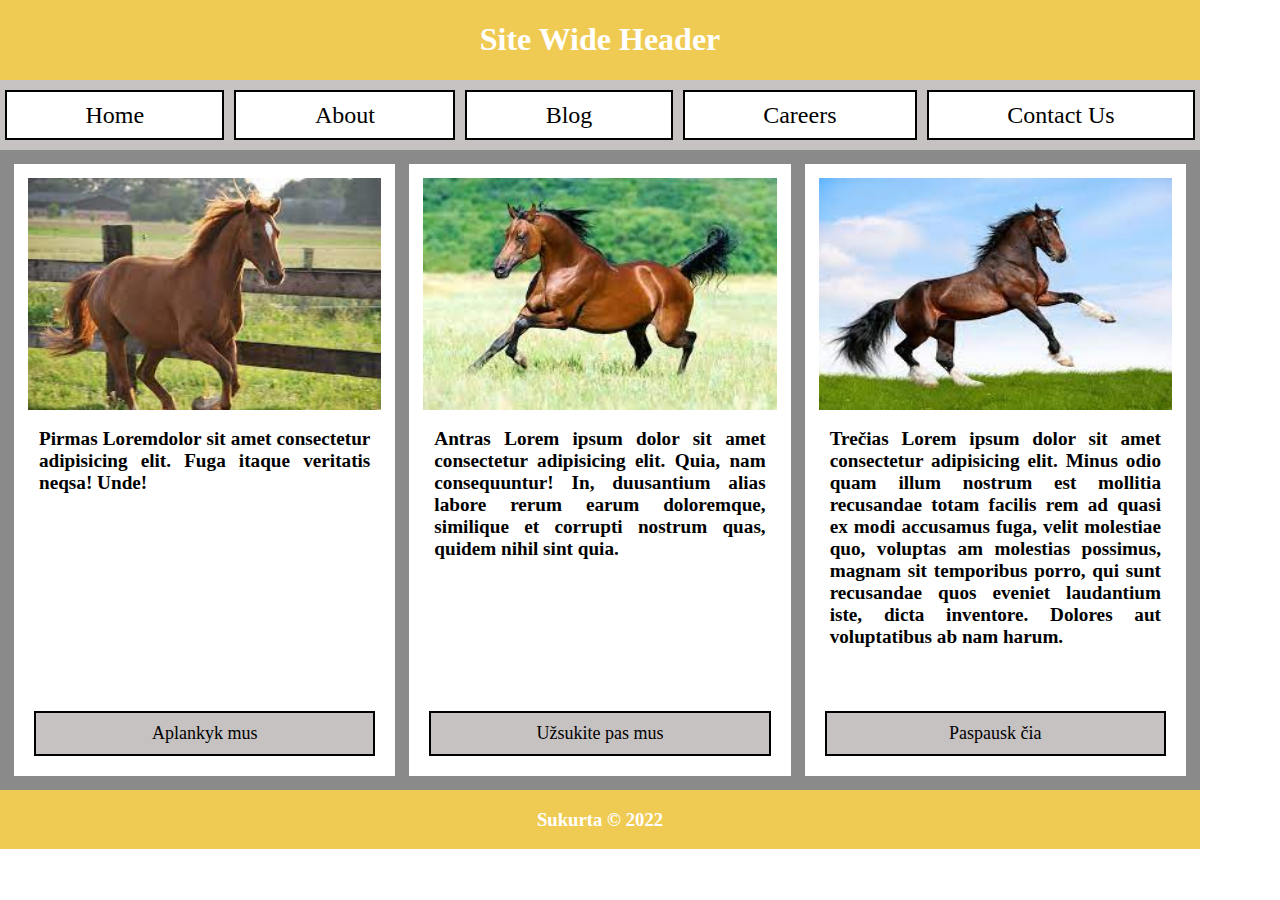
==== index.html @ 6e983948 "panaudota daugiau flex-box" ====
<!DOCTYPE html>
<html lang="en">
<head>
    <meta charset="UTF-8">
    <meta http-equiv="X-UA-Compatible" content="IE=edge">
    <meta name="viewport" content="width=device-width, initial-scale=1.0">
    <title>Document</title>
    <link rel="stylesheet" href="style.css">
</head>
<body>
    <div class="antraste"><h1>Site Wide Header</h1></div>
    <div class="nuorodos-gaubimas">
        <div class="nuorodos-mygtukai">
            <a class="pats-mygtukas" href="bele.html">Home</a></div>
        <div class="nuorodos-mygtukai">
            <a class="pats-mygtukas" href="bele.html">About</a></div>
        <div class="nuorodos-mygtukai">
            <a class="pats-mygtukas" href="bele.html">Blog</a></div>
        <div class="nuorodos-mygtukai">
            <a class="pats-mygtukas" href="bele.html">Careers</a></div>
        <div class="nuorodos-mygtukai">
            <a class="pats-mygtukas" href="bele.html">Contact Us</a></div>
    </div>
    <div class="paveikslus-gaubiantis">
        <div class="paveikslas-text-nuoroda parastes1" >
            <div ><img  class="paveikslas" src="a1.jpg" alt="Arklys1"></div>
            <div class="tekstas">Pirmas Loremdolor sit amet consectetur adipisicing elit. Fuga itaque veritatis neqsa! Unde!</div>
            <div class="nuoroda"><a class="paveikslo-mygtukas" href="bele.html">Aplankyk mus</a></div>
        </div>
        <div class="paveikslas-text-nuoroda">
            <div><img  class="paveikslas" src="a2.jpg" alt="Arklys2"></div>
            <div class="tekstas">Antras Lorem ipsum dolor sit amet consectetur adipisicing elit. Quia, nam consequuntur! In, duusantium alias labore rerum earum doloremque, similique et corrupti nostrum quas, quidem nihil sint quia.</div>
            <div class="nuoroda"><a class="paveikslo-mygtukas" href="bele.html">Užsukite pas mus </a></div>
        </div>
        <div class="paveikslas-text-nuoroda parastes3">
            <div ><img  class="paveikslas" src="a3.jpg" alt="Arklys3"></div>
            <div class="tekstas">Trečias Lorem ipsum dolor sit amet consectetur adipisicing elit. Minus odio quam illum nostrum est mollitia recusandae totam facilis rem ad quasi ex modi accusamus fuga, velit molestiae quo, voluptas am molestias possimus, magnam sit temporibus porro, qui sunt recusandae quos eveniet laudantium iste, dicta inventore. Dolores aut voluptatibus ab nam harum.</div>
            <div class="nuoroda"><a class="paveikslo-mygtukas" href="bele.html">Paspausk čia</a></div>
        </div>       
    </div>
    <div class="apacia">
        <h3>Sukurta © 2022</h3>
    </div>

    
</body>
</html>
---- style.css ----
body {
    margin: auto;
}

*{
    max-width: 1200px;  
    box-sizing: border-box;  
    
}
.antraste {
    display: flex;  
    justify-content: center;         
    background-color: rgb(240, 203, 84);
    color: white;
       
}
.nuorodos-gaubimas {

    display:flex;    
    align-items: center;
    height: 70px;   
    padding-left: 5px;
    padding-right: 5px;
    background-color: rgb(199, 194, 194);
    gap: 10px ;
    
}
.nuorodos-mygtukai {
    display: flex;
    align-items: center;  
    height: 50px;    
    background-color: white;
    border: 2px solid black;
    flex-grow: 1;
    

} .pats-mygtukas {
    display: block; 
    width: 100%;
    line-height: 50px;         
    text-decoration: none;
    color: black;
    font-size: x-large; 
    text-align: center;      

}
.paveikslus-gaubiantis {
    display: flex;   
    width: 100%;
    height: 640px;   
    background-color: rgb(139, 138, 138);
    min-width: 1100px;
    gap: 14px;
   
}
.paveikslas-text-nuoroda {
    display: flex;
    flex-direction: column;    
    background-color: white;
    width: 100%;
    margin-top: 14px;
    margin-bottom: 14px;
    
}
.parastes1 {
    margin-left: 14px;
}
.parastes3 {
    margin-right: 14px;
}


.paveikslas {
    
    width: 100%;
    height: 260px;
    padding: 14px;

}
.tekstas {
    text-align: justify;
    padding-left: 25px;
    padding-right: 25px;
    font-size: larger;
    font-weight: bold;
    flex-grow: 1;     

}
.nuoroda {   
    display: flex;     
    align-items: center;
    background-color:rgb(199, 194, 194);
    border: 2px solid black;   
    margin: 20px;    
    height: 45px;
}
.paveikslo-mygtukas {
    display: block;   
    width: 100%;   
    line-height:45px ;          
    text-decoration: none;
    color: black;
    font-size: large;
    text-align: center;
 
}
.apacia {
    display: flex;
    justify-content: center;
    background-color: rgb(240, 203, 84);
    color: white;

}
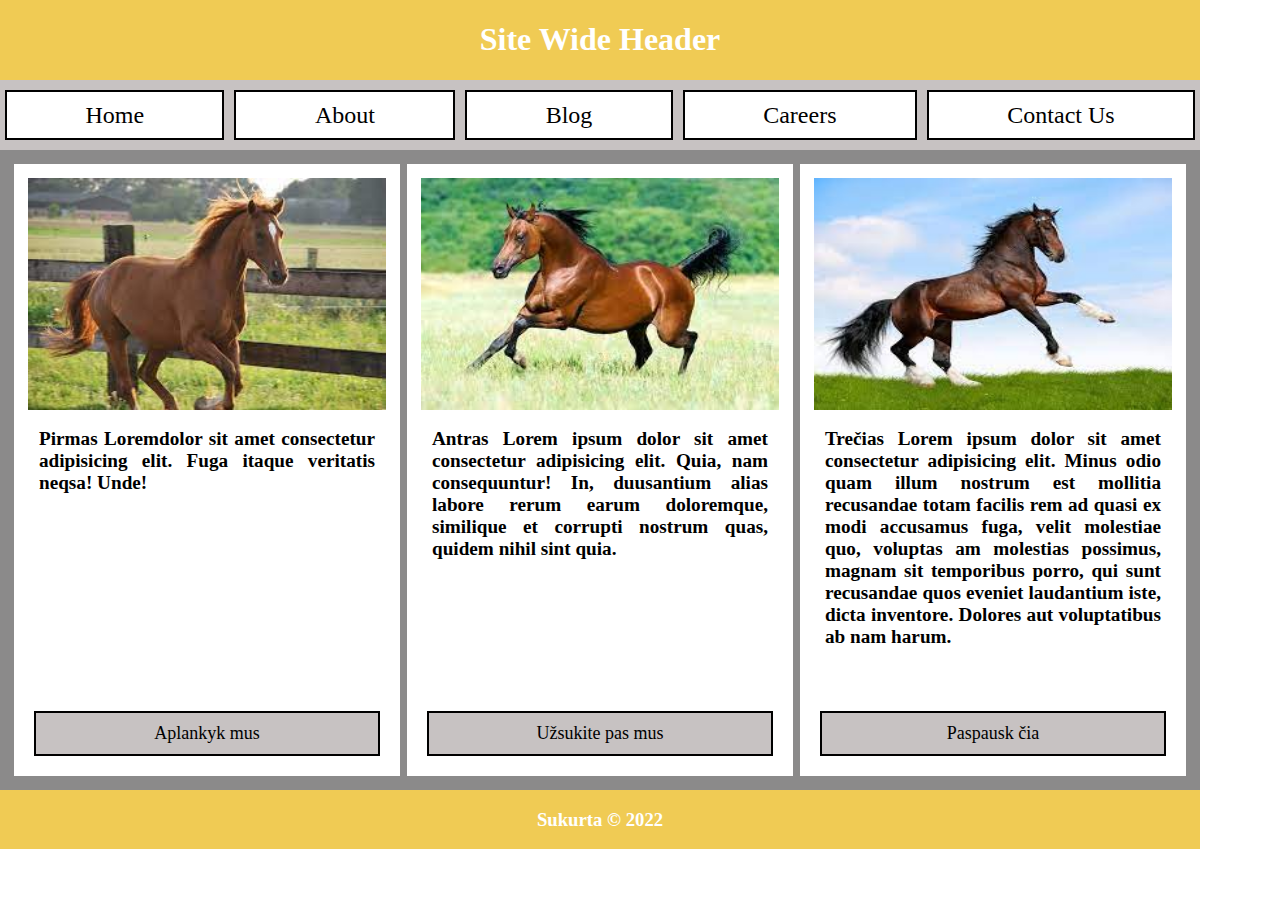
==== commit ce19f4c9: "panaikintos parastes1 ir 3" ====
--- a/index.html
+++ b/index.html
@@ -8,7 +8,7 @@
     <link rel="stylesheet" href="style.css">
 </head>
 <body>
-    <div class="antraste"><h1>Site Wide Header</h1></div>
+    <div class="antraste"><h1>Site  Wide  Header</h1></div>
     <div class="nuorodos-gaubimas">
         <div class="nuorodos-mygtukai">
             <a class="pats-mygtukas" href="bele.html">Home</a></div>
@@ -19,24 +19,27 @@
         <div class="nuorodos-mygtukai">
             <a class="pats-mygtukas" href="bele.html">Careers</a></div>
         <div class="nuorodos-mygtukai">
-            <a class="pats-mygtukas" href="bele.html">Contact Us</a></div>
+            <a class="pats-mygtukas" href="bele.html">Contact Us</a>  </div>
     </div>
-    <div class="paveikslus-gaubiantis">
-        <div class="paveikslas-text-nuoroda parastes1" >
-            <div ><img  class="paveikslas" src="a1.jpg" alt="Arklys1"></div>
-            <div class="tekstas">Pirmas Loremdolor sit amet consectetur adipisicing elit. Fuga itaque veritatis neqsa! Unde!</div>
-            <div class="nuoroda"><a class="paveikslo-mygtukas" href="bele.html">Aplankyk mus</a></div>
-        </div>
-        <div class="paveikslas-text-nuoroda">
-            <div><img  class="paveikslas" src="a2.jpg" alt="Arklys2"></div>
-            <div class="tekstas">Antras Lorem ipsum dolor sit amet consectetur adipisicing elit. Quia, nam consequuntur! In, duusantium alias labore rerum earum doloremque, similique et corrupti nostrum quas, quidem nihil sint quia.</div>
-            <div class="nuoroda"><a class="paveikslo-mygtukas" href="bele.html">Užsukite pas mus </a></div>
-        </div>
-        <div class="paveikslas-text-nuoroda parastes3">
-            <div ><img  class="paveikslas" src="a3.jpg" alt="Arklys3"></div>
-            <div class="tekstas">Trečias Lorem ipsum dolor sit amet consectetur adipisicing elit. Minus odio quam illum nostrum est mollitia recusandae totam facilis rem ad quasi ex modi accusamus fuga, velit molestiae quo, voluptas am molestias possimus, magnam sit temporibus porro, qui sunt recusandae quos eveniet laudantium iste, dicta inventore. Dolores aut voluptatibus ab nam harum.</div>
-            <div class="nuoroda"><a class="paveikslo-mygtukas" href="bele.html">Paspausk čia</a></div>
-        </div>       
+     <div class="paveikslus-gaubiantis1">
+         <div class="paveikslus-gaubiantis">
+              <div class="paveikslas-text-nuoroda " >
+                 <div ><img  class="paveikslas" src="a1.jpg" alt="Arklys1"></div>
+                 <div class="tekstas">Pirmas Loremdolor sit amet consectetur adipisicing elit. Fuga itaque veritatis neqsa! Unde!</div>
+                 <div class="nuoroda"><a class="paveikslo-mygtukas" href="bele.html">Aplankyk mus</a></div>
+             </div>
+             <div class="paveikslas-text-nuoroda">
+                 <div><img  class="paveikslas" src="a2.jpg" alt="Arklys2"></div>
+                 <div class="tekstas">Antras Lorem ipsum dolor sit amet consectetur adipisicing elit. Quia, nam consequuntur! In, duusantium alias labore rerum earum doloremque, similique et corrupti nostrum quas, quidem nihil sint quia.</div>
+                 <div class="nuoroda"><a class="paveikslo-mygtukas" href="bele.html">Užsukite pas mus </a></div>
+             </div>
+             <div class="paveikslas-text-nuoroda ">
+                 <div ><img  class="paveikslas" src="a3.jpg" alt="Arklys3"></div>
+                 <div class="tekstas">Trečias Lorem ipsum dolor sit amet consectetur adipisicing elit. Minus odio quam illum nostrum est mollitia recusandae totam facilis rem ad quasi ex modi accusamus fuga, velit molestiae quo, voluptas am molestias possimus, magnam sit temporibus porro, qui sunt recusandae quos eveniet laudantium iste, dicta inventore. Dolores aut voluptatibus ab nam harum.</div>
+                 <div class="nuoroda"><a class="paveikslo-mygtukas" href="bele.html">Paspausk čia</a></div>
+             </div>       
+         </div>
+    
     </div>
     <div class="apacia">
         <h3>Sukurta © 2022</h3>
--- a/style.css
+++ b/style.css
@@ -44,13 +44,18 @@
     text-align: center;      
 
 }
+.paveikslus-gaubiantis1 {
+    padding-left: 14px;
+    padding-right: 14px;
+    background-color:rgb(139, 138, 138) ;
+}
 .paveikslus-gaubiantis {
     display: flex;   
     width: 100%;
     height: 640px;   
     background-color: rgb(139, 138, 138);
     min-width: 1100px;
-    gap: 14px;
+    gap: 7px;
    
 }
 .paveikslas-text-nuoroda {
@@ -62,14 +67,6 @@
     margin-bottom: 14px;
     
 }
-.parastes1 {
-    margin-left: 14px;
-}
-.parastes3 {
-    margin-right: 14px;
-}
-
-
 .paveikslas {
     
     width: 100%;
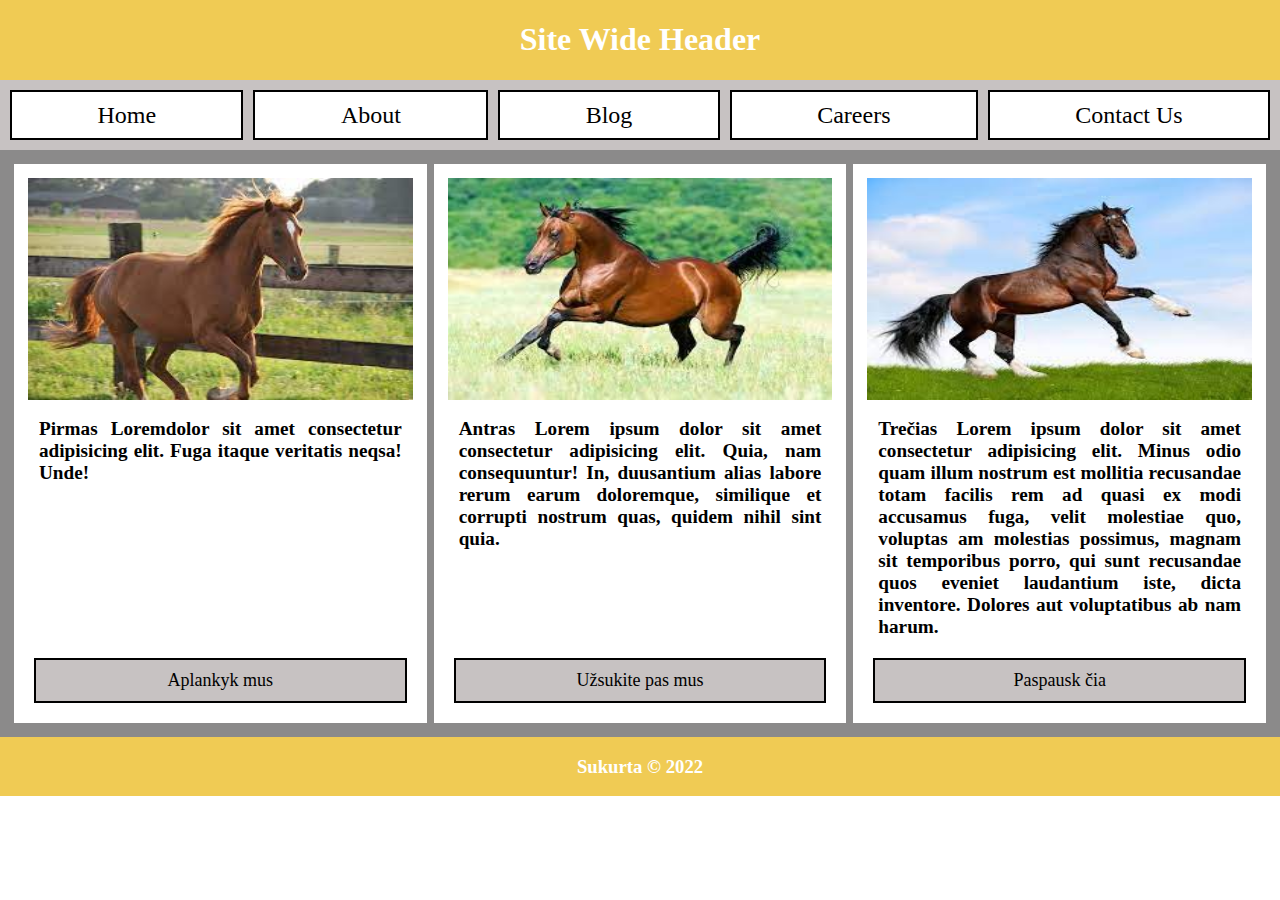
==== commit c3a3874f: "ptitaikytas responsyvus dizainas iš bootstrap" ====
--- a/index.html
+++ b/index.html
@@ -4,36 +4,41 @@
     <meta charset="UTF-8">
     <meta http-equiv="X-UA-Compatible" content="IE=edge">
     <meta name="viewport" content="width=device-width, initial-scale=1.0">
-    <title>Document</title>
+    <title>Arkliai</title>
+    <link href="https://cdn.jsdelivr.net/npm/bootstrap@5.2.0-beta1/dist/css/bootstrap.min.css" rel="stylesheet" integrity="sha384-0evHe/X+R7YkIZDRvuzKMRqM+OrBnVFBL6DOitfPri4tjfHxaWutUpFmBp4vmVor" crossorigin="anonymous">
+    <script src="https://cdn.jsdelivr.net/npm/bootstrap@5.2.0-beta1/dist/js/bootstrap.bundle.min.js" integrity="sha384-pprn3073KE6tl6bjs2QrFaJGz5/SUsLqktiwsUTF55Jfv3qYSDhgCecCxMW52nD2" crossorigin="anonymous"></script>
+
     <link rel="stylesheet" href="style.css">
 </head>
-<body>
-    <div class="antraste"><h1>Site  Wide  Header</h1></div>
-    <div class="nuorodos-gaubimas">
-        <div class="nuorodos-mygtukai">
+<body class="container">
+    <div class="antraste">
+        <h1>Site  Wide  Header</h1>
+    </div>
+    <div class="nuorodos-gaubimas d-flex flex-wrap">
+        <div class="nuorodos-mygtukai col-12 col-sm col-md-2 col-lg col-xl">
             <a class="pats-mygtukas" href="bele.html">Home</a></div>
-        <div class="nuorodos-mygtukai">
+        <div class="nuorodos-mygtukai col-12 col-sm col-md-2 col-lg col-xl">
             <a class="pats-mygtukas" href="bele.html">About</a></div>
-        <div class="nuorodos-mygtukai">
+        <div class="nuorodos-mygtukai col-12 col-sm col-md-2 col-lg col-xl">
             <a class="pats-mygtukas" href="bele.html">Blog</a></div>
-        <div class="nuorodos-mygtukai">
+        <div class="nuorodos-mygtukai col-12 col-sm col-md-2 col-lg col-xl">
             <a class="pats-mygtukas" href="bele.html">Careers</a></div>
-        <div class="nuorodos-mygtukai">
+        <div class="nuorodos-mygtukai col-12 col-sm col-md-2 col-lg col-xl">
             <a class="pats-mygtukas" href="bele.html">Contact Us</a>  </div>
-    </div>
-     <div class="paveikslus-gaubiantis1">
-         <div class="paveikslus-gaubiantis">
-              <div class="paveikslas-text-nuoroda " >
+    </div>   
+      <div class="paveikslus-gaubiantis1">
+         <div class="paveikslus-gaubiantis d-flex flex-wrap">
+              <div class="paveikslas-text-nuoroda col-12 col-sm col-md-2 col-lg col-xl " >
                  <div ><img  class="paveikslas" src="a1.jpg" alt="Arklys1"></div>
                  <div class="tekstas">Pirmas Loremdolor sit amet consectetur adipisicing elit. Fuga itaque veritatis neqsa! Unde!</div>
                  <div class="nuoroda"><a class="paveikslo-mygtukas" href="bele.html">Aplankyk mus</a></div>
              </div>
-             <div class="paveikslas-text-nuoroda">
+             <div class="paveikslas-text-nuoroda col-12 col-sm col-md-2 col-lg col-xl">
                  <div><img  class="paveikslas" src="a2.jpg" alt="Arklys2"></div>
                  <div class="tekstas">Antras Lorem ipsum dolor sit amet consectetur adipisicing elit. Quia, nam consequuntur! In, duusantium alias labore rerum earum doloremque, similique et corrupti nostrum quas, quidem nihil sint quia.</div>
                  <div class="nuoroda"><a class="paveikslo-mygtukas" href="bele.html">Užsukite pas mus </a></div>
              </div>
-             <div class="paveikslas-text-nuoroda ">
+             <div class="paveikslas-text-nuoroda col-12 col-sm col-md-2 col-lg col-xl ">
                  <div ><img  class="paveikslas" src="a3.jpg" alt="Arklys3"></div>
                  <div class="tekstas">Trečias Lorem ipsum dolor sit amet consectetur adipisicing elit. Minus odio quam illum nostrum est mollitia recusandae totam facilis rem ad quasi ex modi accusamus fuga, velit molestiae quo, voluptas am molestias possimus, magnam sit temporibus porro, qui sunt recusandae quos eveniet laudantium iste, dicta inventore. Dolores aut voluptatibus ab nam harum.</div>
                  <div class="nuoroda"><a class="paveikslo-mygtukas" href="bele.html">Paspausk čia</a></div>
@@ -43,7 +48,7 @@
     </div>
     <div class="apacia">
         <h3>Sukurta © 2022</h3>
-    </div>
+    </div> 
 
     
 </body>
--- a/style.css
+++ b/style.css
@@ -3,7 +3,7 @@
 }
 
 *{
-    max-width: 1200px;  
+  
     box-sizing: border-box;  
     
 }
@@ -18,9 +18,8 @@
 
     display:flex;    
     align-items: center;
-    height: 70px;   
-    padding-left: 5px;
-    padding-right: 5px;
+    height:auto;  
+    padding: 10px;
     background-color: rgb(199, 194, 194);
     gap: 10px ;
     
@@ -52,9 +51,9 @@
 .paveikslus-gaubiantis {
     display: flex;   
     width: 100%;
-    height: 640px;   
+   
     background-color: rgb(139, 138, 138);
-    min-width: 1100px;
+   
     gap: 7px;
    
 }
@@ -64,15 +63,13 @@
     background-color: white;
     width: 100%;
     margin-top: 14px;
-    margin-bottom: 14px;
-    
+    margin-bottom: 14px;    
 }
 .paveikslas {
     
     width: 100%;
-    height: 260px;
-    padding: 14px;
-
+    height: 250px;
+    padding: 14px;     
 }
 .tekstas {
     text-align: justify;
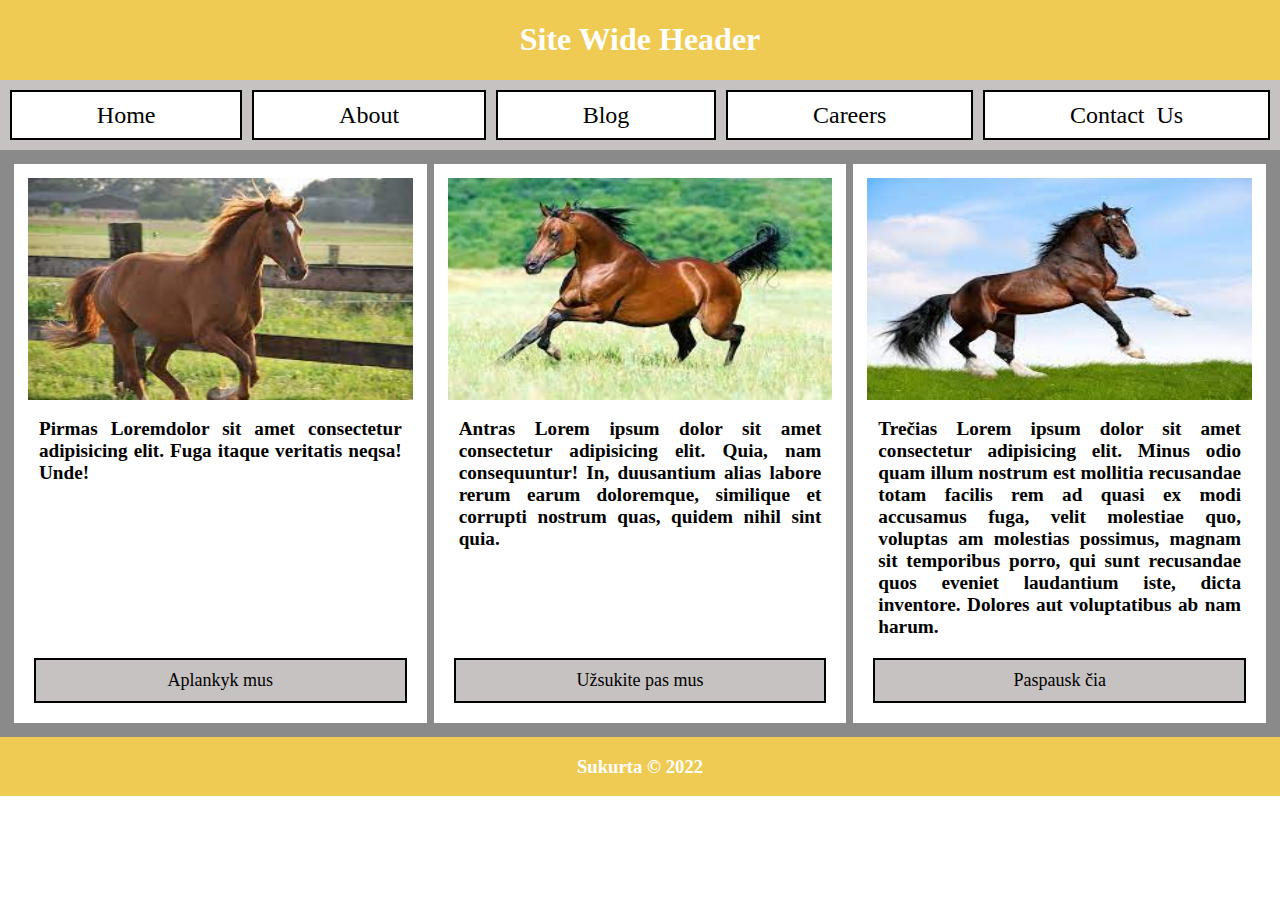
==== commit 4faa6593: "pridetas spanas About Us" ====
--- a/index.html
+++ b/index.html
@@ -24,7 +24,7 @@
         <div class="nuorodos-mygtukai col-12 col-sm col-md-2 col-lg col-xl">
             <a class="pats-mygtukas" href="bele.html">Careers</a></div>
         <div class="nuorodos-mygtukai col-12 col-sm col-md-2 col-lg col-xl">
-            <a class="pats-mygtukas" href="bele.html">Contact Us</a>  </div>
+            <a class="pats-mygtukas" href="bele.html">Contact<span class="nematomas-bruksnys">_</span>Us</a>  </div>
     </div>   
       <div class="paveikslus-gaubiantis1">
          <div class="paveikslus-gaubiantis d-flex flex-wrap">
--- a/style.css
+++ b/style.css
@@ -40,8 +40,11 @@
     text-decoration: none;
     color: black;
     font-size: x-large; 
-    text-align: center;      
+    text-align: center;          
 
+}
+.nematomas-bruksnys {
+    color: white;
 }
 .paveikslus-gaubiantis1 {
     padding-left: 14px;
